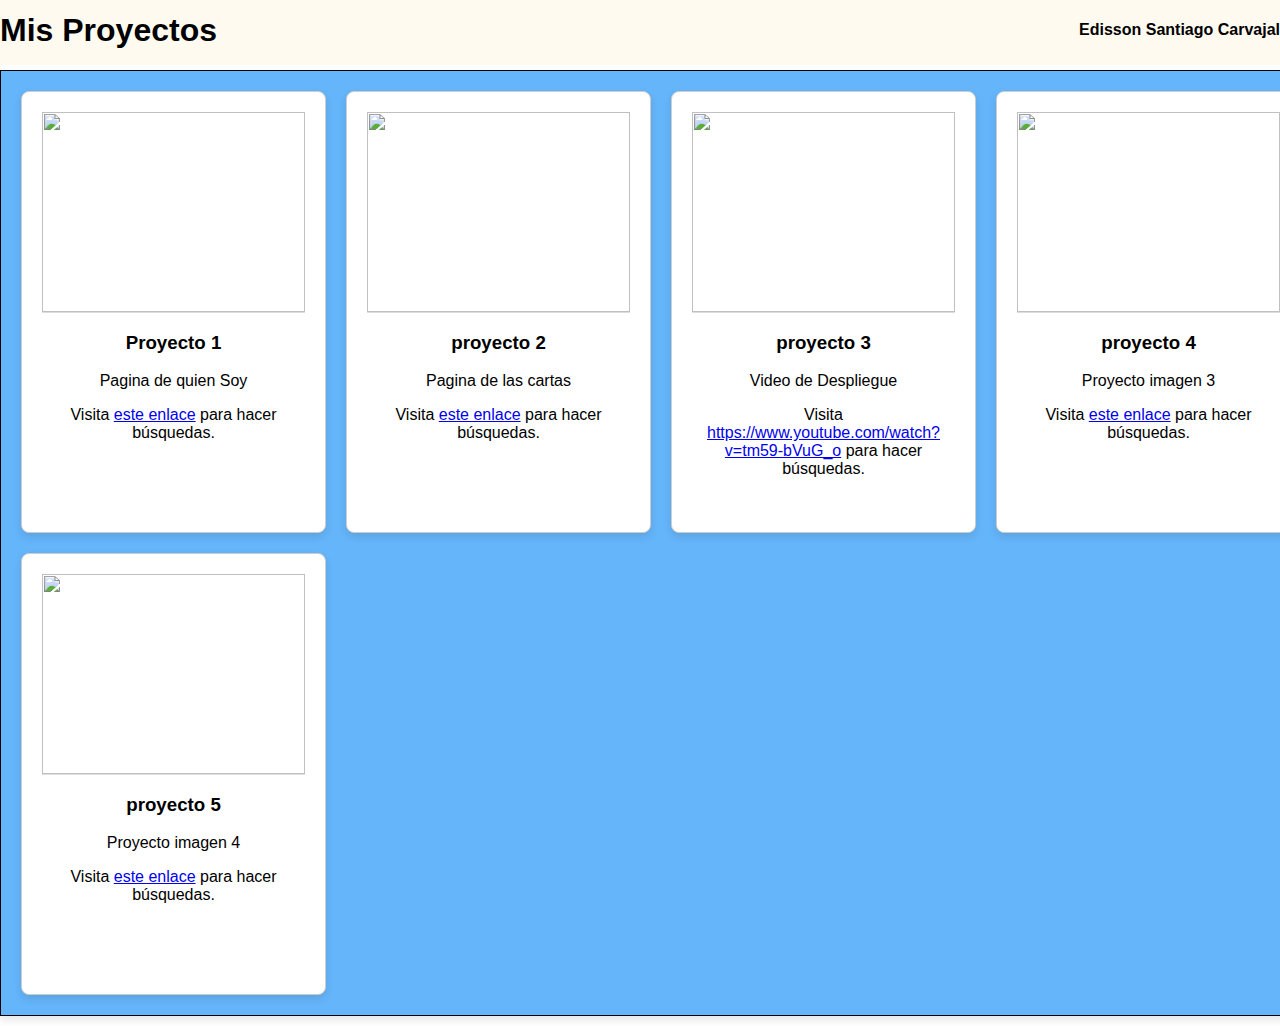
==== index.html @ 22d5808e "Primer commit" ====
<!DOCTYPE html>
<html lang="en">
<head>
    <meta charset="UTF-8">
    <meta name="viewport" content="width=device-width, initial-scale=1.0">
    <link rel="stylesheet" href="tipomenu.css">
    <title>Document</title>
</head>
<body>
    <header>
        <h1>Mis Proyectos</h1>
        <h4>Edisson Santiago Carvajal</h4>
    </header>
    <div class="container">
        <div class="cartas">
            <div class="carta_1">
                <img src="https://encrypted-tbn0.gstatic.com/images?q=tbn:ANd9GcS29LDvRSndMUWJLZ6UQ_qAy8BjzKR7BAkf3w&s" alt="">
                <div class="contenido">
                    <h3>Proyecto 1</h3>
                    <p>Pagina de quien Soy</p>
                    <p>Visita <a href="tipomenu.html" target="_blank">este enlace</a> para hacer búsquedas.</p>

                </div>
            </div>
            <div class="carta_2">
                <img src="https://cdn.hobbyconsolas.com/sites/navi.axelspringer.es/public/media/image/2022/12/marvel-snap-2895020.jpg?tf=3840x" alt="">
                <div class="contenido">
                    <h3>proyecto 2</h3>
                    <p>Pagina de las cartas</p>
                    <p>Visita <a href="cartas.html" target="_blank">este enlace</a> para hacer búsquedas.</p>

                </div>
            </div>
            <div class="carta_3">
                <img src="https://cdn0.vox-cdn.com/thumbor/NfEMimSXBys4LbRBx6OQSu83_ls=/0x0:2270x1513/1310x873/cdn0.vox-cdn.com/uploads/chorus_image/image/53692623/Screen_Shot_2017_03_14_at_9.27.29_AM.0.png" alt="">
                <div class="contenido">
                    <h3>proyecto 3</h3>
                    <p>Video de Despliegue</p>
                    <p> Visita <a href="https://www.youtube.com/watch?v=tm59-bVuG_o" target="_blank">https://www.youtube.com/watch?v=tm59-bVuG_o</a> para hacer búsquedas.</p>
                </div>
            </div>
            <div class="carta_4">
                <img src="https://cms-assets.tutsplus.com/cdn-cgi/image/width=850/uploads/users/1223/posts/33877/image/DIFFERENCE.jpg" alt="">
                <div class="contenido">
                    <h3>proyecto 4</h3>
                    <p>Proyecto imagen 3</p>
                    <p>Visita <a href="hojadevida.html" target="_blank">este enlace</a> para hacer búsquedas.</p>
                </div>
            </div>
            <div class="carta_5">
                <img src="https://i.pinimg.com/474x/ba/78/f5/ba78f515caa8372ad712c190bbb01a8a.jpg" alt="">
                <div class="contenido">
                    <h3>proyecto 5</h3>
                    <p>Proyecto imagen 4</p>
                    <p>Visita <a href="zapatos.html" target="_blank">este enlace</a> para hacer búsquedas.</p>
                </div>
            </div>
        </div>
    </div>
</body>
</html>
---- tipomenu.css ----
body {
    font-family: Arial, sans-serif;
    background-color: #ffffff;
    margin: 0px;
    padding: 0px;
}

header {
    position: fixed;
    top: 0;
    width: 100%;
    height: 50px;
    background-color: floralwhite;
    padding: 10px 0px;
    display: flex;
    justify-content: space-between;
    align-items: center;
}

header h4 {
    padding-left: 70px;
}

header:hover {
    transform: translate3d(0px, -5px, 0px);
}

.container {
    width: 100%;
    height: auto;
    margin: 20px auto;
    background-color: rgb(101, 181, 250);
    margin-top: 70px;
    border: 1px solid black;
    padding: 20px;
    box-shadow: 0px 4px 8px rgba(0, 0, 0, 0.1);
}

.cartas {
    display: grid;
    grid-template-columns: repeat(4, 1fr);
    gap: 20px;
    flex-wrap: wrap;
    justify-content: space-between;
    cursor: pointer;
}

.contenido {
    text-align: center;
}

.carta_1, .carta_2, .carta_3, .carta_4, .carta_5 {
    display: grid;
    height: 400px;
    grid-template-rows: repeat(2, 1fr);
    border: 1px solid black;
    background-color: white;
    padding: 20px;
    border-radius: 8px;
    box-shadow: 0px 4px 8px rgba(0, 0, 0, 0.1);
    text-align: center;
    border: 1px solid #ccc;
}

.carta_1:hover, .carta_2:hover, .carta_3:hover, .carta_4:hover, .carta_5:hover {
    transform: translateY(10px) scale(1.05);
}

.cartas img {
    flex: 1;
    width: 100%;
    height: 200px;
    object-fit: cover;
    border-bottom: 1px solid #ddd;
    background-color: #ffffff;
    cursor: crosshair;
    object-fit: cover;
}

@media (max-width: 599px) {
    .cartas {
        grid-template-columns: 1fr;
    }

    .carta_1, .carta_2, .carta_3, .carta_4, .carta_5 {
        height: auto;
    }

    header h4 {
        padding-left: 10px;
    }

    .container {
        padding: 5px;
    }

    .cartas img {
        height: 100%;
        width: 100%;
        object-fit: contain; /* Asegura que las imágenes no se vean borrosas ni se desplacen */
    }
}

@media (max-width: 600px) {
    .cartas {
        grid-template-columns: 1fr;
    }

    .carta_1, .carta_2, .carta_3, .carta_4, .carta_5 {
        height: 520px;
    }

    header {
        flex-direction: column;
        align-items:center;
        padding: 10px;
    }

    header h1, header h4 {
        margin: 0;
    }

    header h4 {
        padding-left: 0;
        margin-top: 5px;
    }

    .container {
        padding: 10px;
    }

    .cartas img {
        width: 100%;
        height: 300px;
        object-fit: cover;
    }
}

@media (min-width: 601px) and (max-width: 1024px) {
    .cartas {
        grid-template-columns: repeat(3, 1fr);
    }

    .carta_1, .carta_2, .carta_3, .carta_4, .carta_5 {
        height: auto;
    }

    header h4 {
        padding-left: 40px;
    }

    .container {
        padding: 15px;
    }

    .cartas img {
        height: 180px;
    }
}

@media (min-width: 1025px) {
    .cartas {
        grid-template-columns: repeat(4, 1fr);
    }

    .carta_1, .carta_2, .carta_3, .carta_4, .carta_5 {
        height: 400px;
    }

    header h4 {
        padding-left: 70px;
    }

    .container {
        padding: 20px;
    }

    .cartas img {
        height: 200px;
    }
}
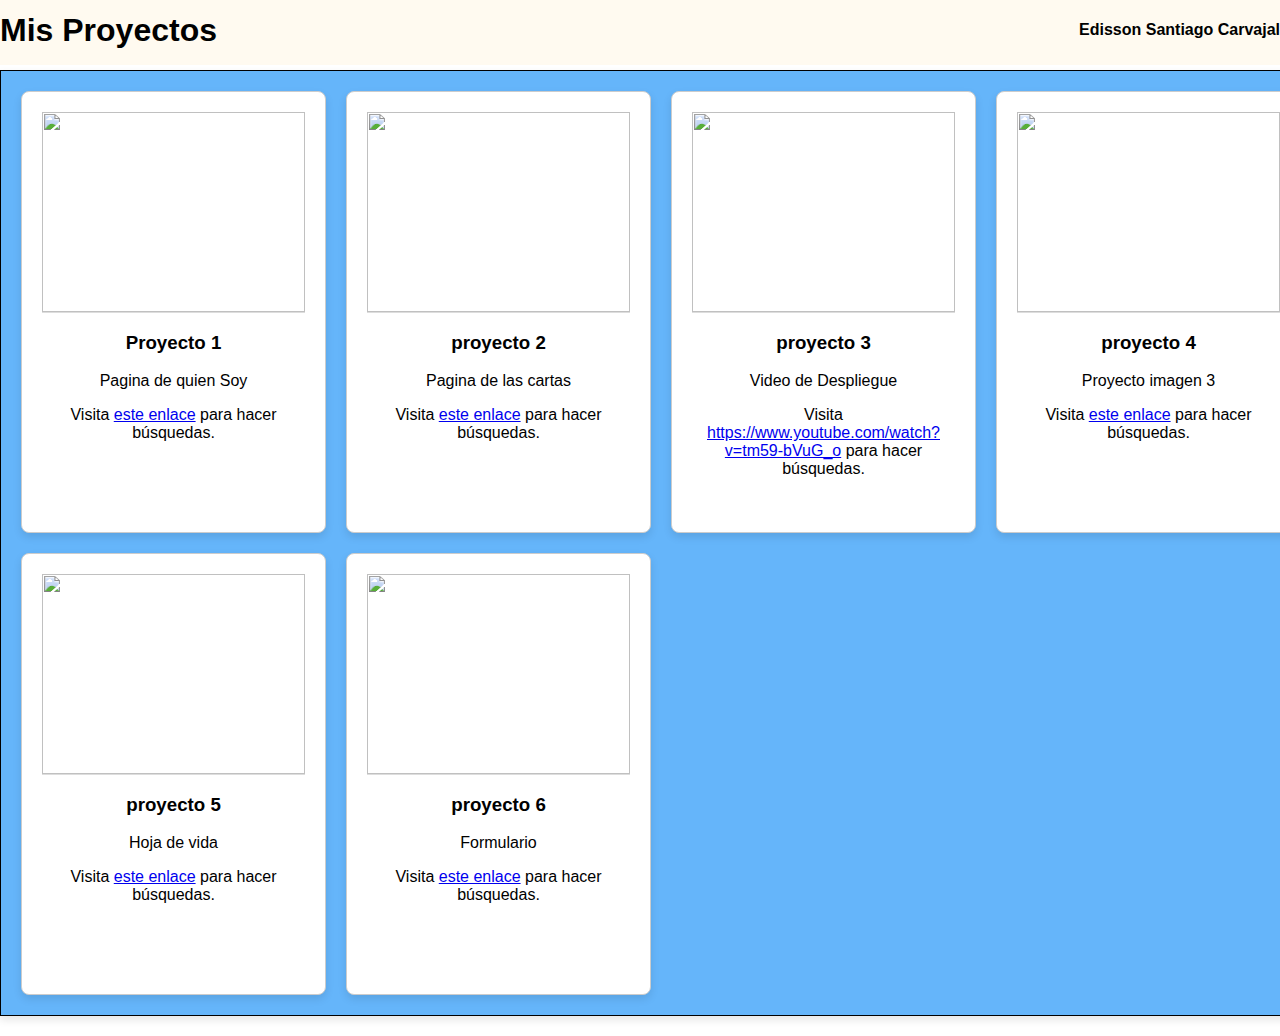
==== commit eae7d7bc: "formulario" ====
--- a/index.html
+++ b/index.html
@@ -44,15 +44,23 @@
                 <div class="contenido">
                     <h3>proyecto 4</h3>
                     <p>Proyecto imagen 3</p>
-                    <p>Visita <a href="hojadevida.html" target="_blank">este enlace</a> para hacer búsquedas.</p>
+                    <p>Visita <a href="hojavida.html" target="_blank">este enlace</a> para hacer búsquedas.</p>
                 </div>
             </div>
             <div class="carta_5">
                 <img src="https://i.pinimg.com/474x/ba/78/f5/ba78f515caa8372ad712c190bbb01a8a.jpg" alt="">
                 <div class="contenido">
                     <h3>proyecto 5</h3>
-                    <p>Proyecto imagen 4</p>
+                    <p>Hoja de vida</p>
                     <p>Visita <a href="zapatos.html" target="_blank">este enlace</a> para hacer búsquedas.</p>
+                </div>
+            </div>
+            <div class="carta_6">
+                <img src="https://vanacco.com/wp-content/uploads/2020/06/Form-1.jpg" alt="">
+                <div class="contenido">
+                    <h3>proyecto 6</h3>
+                    <p>Formulario</p>
+                    <p>Visita <a href="formulario.html" target="_blank">este enlace</a> para hacer búsquedas.</p>
                 </div>
             </div>
         </div>
--- a/tipomenu.css
+++ b/tipomenu.css
@@ -49,7 +49,7 @@
     text-align: center;
 }
 
-.carta_1, .carta_2, .carta_3, .carta_4, .carta_5 {
+.carta_1, .carta_2, .carta_3, .carta_4, .carta_5, .carta_6 {
     display: grid;
     height: 400px;
     grid-template-rows: repeat(2, 1fr);
@@ -60,12 +60,12 @@
     box-shadow: 0px 4px 8px rgba(0, 0, 0, 0.1);
     text-align: center;
     border: 1px solid #ccc;
-}
+} 
 
-.carta_1:hover, .carta_2:hover, .carta_3:hover, .carta_4:hover, .carta_5:hover {
+ .carta_1:hover, .carta_2:hover, .carta_3:hover, .carta_4:hover, .carta_5:hover, .carta_6:hover {
     transform: translateY(10px) scale(1.05);
 }
-
+ 
 .cartas img {
     flex: 1;
     width: 100%;
@@ -82,7 +82,7 @@
         grid-template-columns: 1fr;
     }
 
-    .carta_1, .carta_2, .carta_3, .carta_4, .carta_5 {
+    .carta_1, .carta_2, .carta_3, .carta_4, .carta_5, .carta_6 {
         height: auto;
     }
 
@@ -106,7 +106,7 @@
         grid-template-columns: 1fr;
     }
 
-    .carta_1, .carta_2, .carta_3, .carta_4, .carta_5 {
+    .carta_1, .carta_2, .carta_3, .carta_4, .carta_5, .carta_6   {
         height: 520px;
     }
 
@@ -141,7 +141,7 @@
         grid-template-columns: repeat(3, 1fr);
     }
 
-    .carta_1, .carta_2, .carta_3, .carta_4, .carta_5 {
+    .carta_1, .carta_2, .carta_3, .carta_4, .carta_5, .carta_6 {
         height: auto;
     }
 
